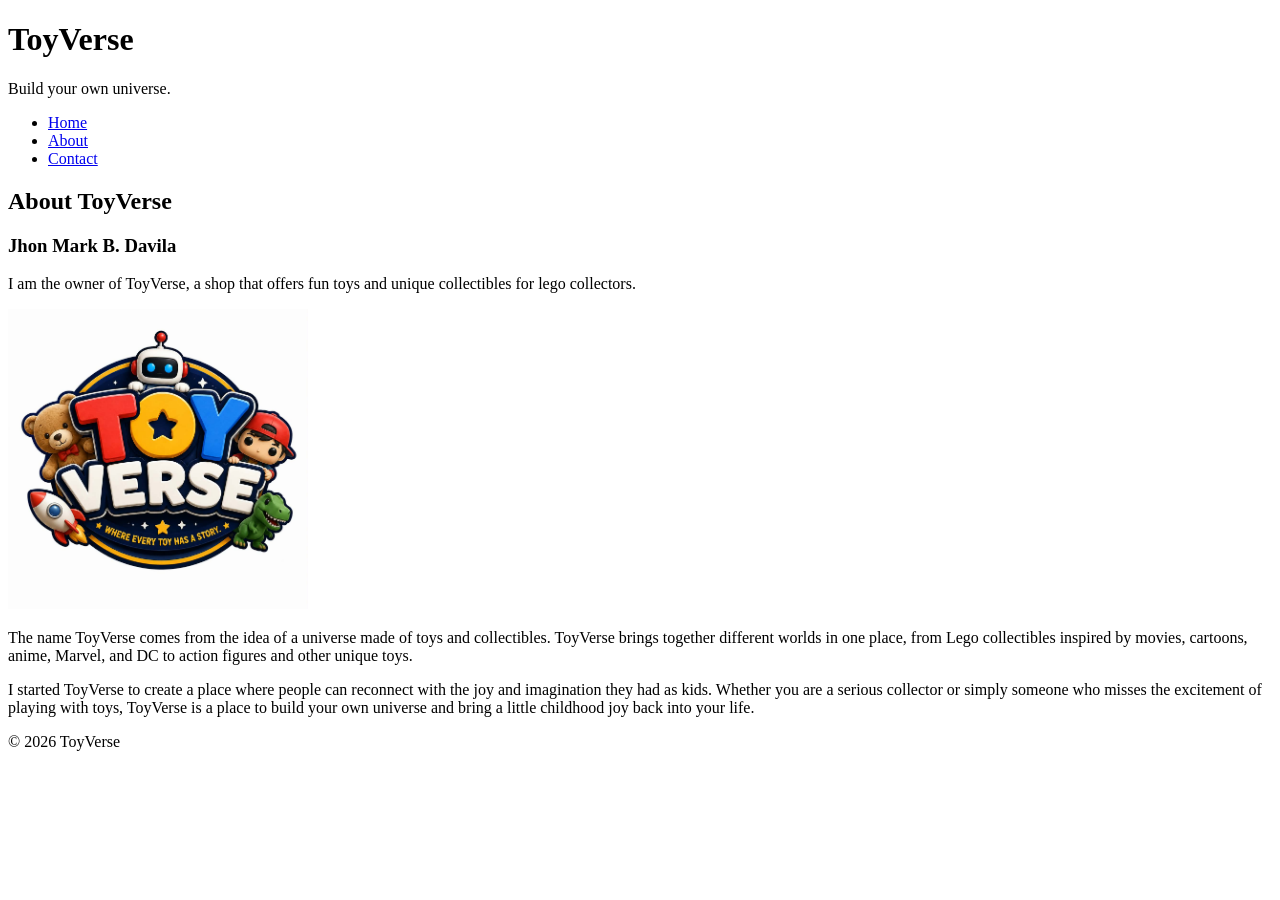
==== about.html @ 92f4a272 "Add About and Contact Pages" ====
<!DOCTYPE html>
<html lang="en">
<head>
    <title>About - ToyVerse</title>
</head>
<body>

    <header>
        <h1>ToyVerse</h1>

        <p>Build your own universe.</p>

        <nav>
            <ul>
                <li><a href="index.html">Home</a></li>
                <li><a href="about.html">About</a></li>
                <li><a href="contact.html">Contact</a></li>
            </ul>
        </nav>
    </header>

    <main>
        <h2>About ToyVerse</h2>

        <section>
            <h3>Jhon Mark B. Davila</h3>

            <p>
                I am the owner of ToyVerse, a shop that offers fun toys
                and unique collectibles for lego collectors.
            </p>

            <img src="logo.jpg" alt="ToyVerse logo" width="300">

            <p>
                The name ToyVerse comes from the idea of a universe made
                of toys and collectibles. ToyVerse brings together different
                worlds in one place, from Lego collectibles inspired by
                movies, cartoons, anime, Marvel, and DC to action figures
                and other unique toys.
            </p>

            <p>
                I started ToyVerse to create a place where people can
                reconnect with the joy and imagination they had as kids.
                Whether you are a serious collector or simply someone who
                misses the excitement of playing with toys, ToyVerse is
                a place to build your own universe and bring a little
                childhood joy back into your life.
            </p>
        </section>
    </main>

    <footer>
        <p>&copy; 2026 ToyVerse</p>
    </footer>

</body>
</html>
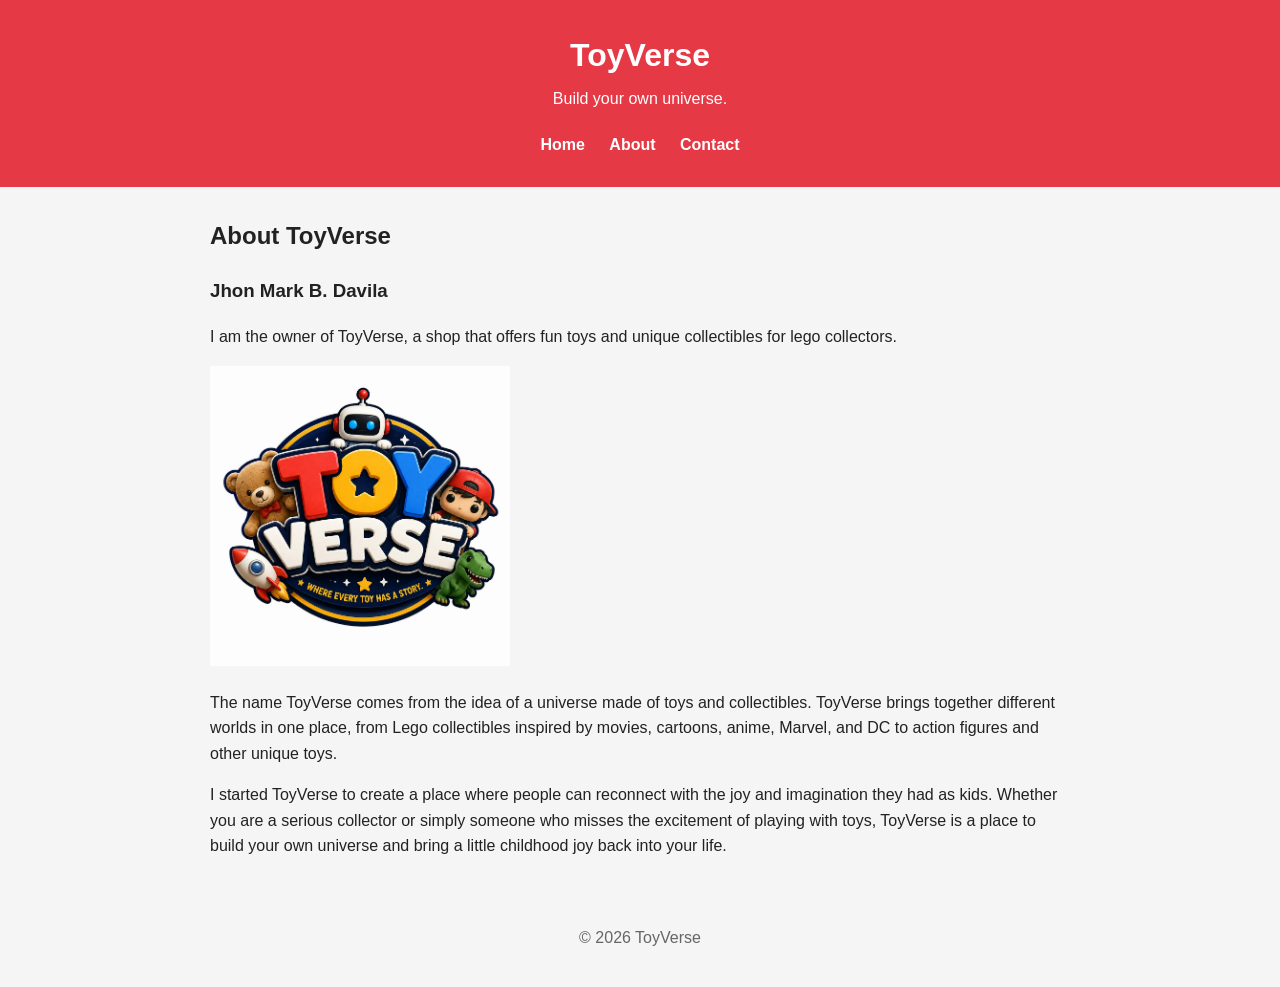
==== commit 8b7c16fe: "Create Stylesheet" ====
--- a/about.html
+++ b/about.html
@@ -2,6 +2,7 @@
 <html lang="en">
 <head>
     <title>About - ToyVerse</title>
+    <link rel="stylesheet" href="style.css">
 </head>
 <body>
 
--- a/style.css
+++ b/style.css
@@ -0,0 +1,97 @@
+
+/*VARIABLES*/
+:root {
+    --brand-color: #e63946;
+    --dark-ink: #222222;
+    --muted-grey: #666666;
+    --light-background: #f5f5f5;
+}
+
+
+
+
+/*BASE STYLES*/
+* {
+    box-sizing: border-box;
+}
+
+body {
+    margin: 0;
+    font-family: Arial, sans-serif;
+    line-height: 1.6;
+    color: var(--dark-ink);
+    background-color: var(--light-background);
+}
+
+
+
+
+/*LAYOUT REGIONS*/
+header {
+    background-color: var(--brand-color);
+    color: white;
+    padding: 30px;
+    text-align: center;
+}
+
+header h1 {
+    margin: 0;
+}
+
+header p {
+    margin: 5px 0 20px;
+}
+
+nav ul {
+    list-style: none;
+    padding: 0;
+    margin: 0;
+}
+
+nav li {
+    display: inline-block;
+    margin: 0 10px;
+}
+
+nav a {
+    color: white;
+    text-decoration: none;
+    font-weight: bold;
+}
+
+nav a:hover {
+    text-decoration: underline;
+}
+
+main {
+    max-width: 900px;
+    margin: 30px auto;
+    padding: 0 20px;
+}
+
+footer {
+    text-align: center;
+    padding: 20px;
+    color: var(--muted-grey);
+}
+
+
+
+
+
+/*COMPONENTS*/
+article {
+    background-color: white;
+    padding: 20px;
+    margin-bottom: 25px;
+    border: 1px solid var(--muted-grey);
+}
+
+article h3 {
+    color: var(--brand-color);
+}
+
+article img {
+    max-width: 100%;
+    height: auto;
+}
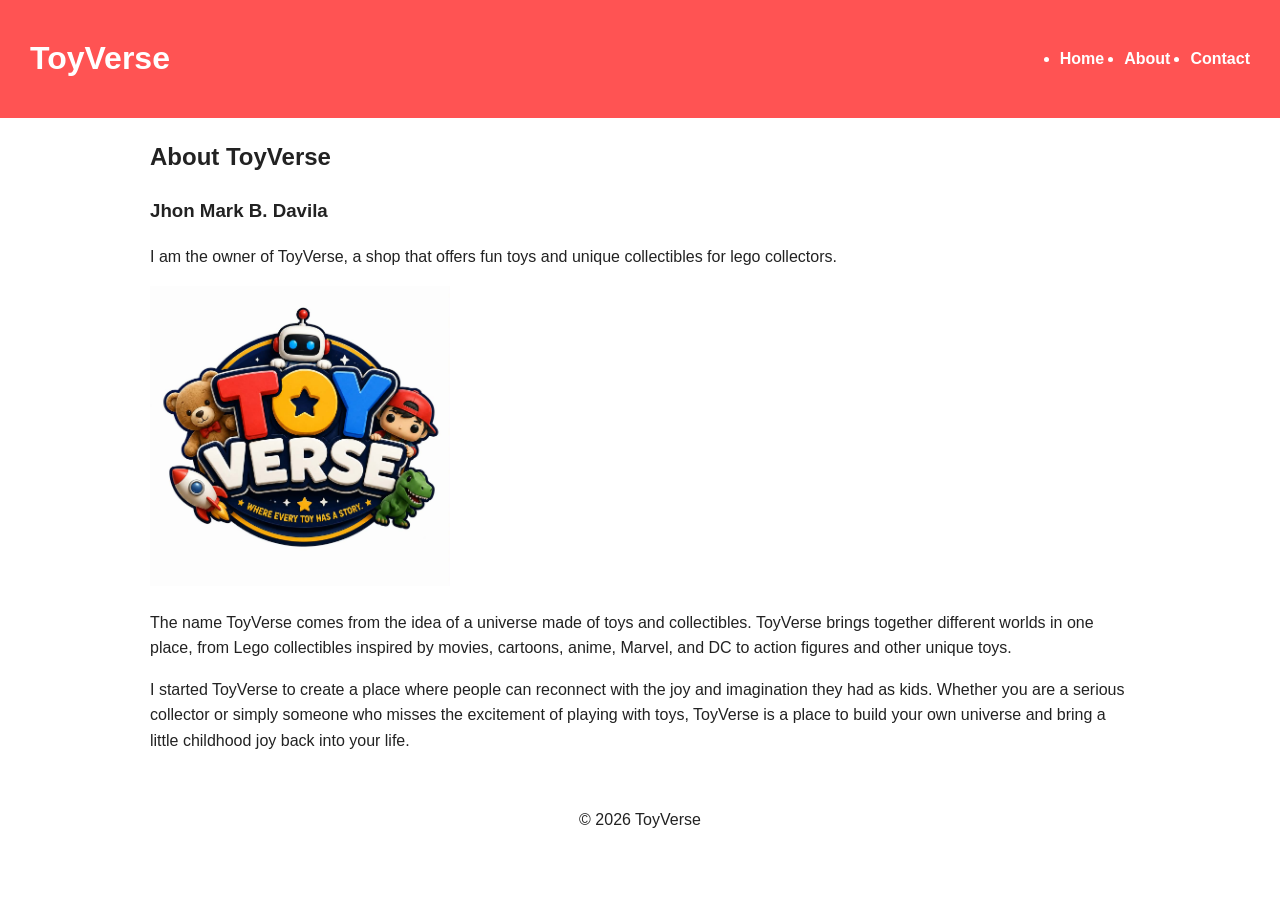
==== commit 682c18d4: "Rebuild Header with flexbox" ====
--- a/about.html
+++ b/about.html
@@ -6,10 +6,9 @@
 </head>
 <body>
 
-    <header>
+    <header class="site-header">
         <h1>ToyVerse</h1>
 
-        <p>Build your own universe.</p>
 
         <nav>
             <ul>
--- a/style.css
+++ b/style.css
@@ -1,97 +1,177 @@
 
-/*VARIABLES*/
+/* 1. Variables */
 :root {
-    --brand-color: #e63946;
+    --brand: #ff5353;
     --dark-ink: #222222;
-    --muted-grey: #666666;
-    --light-background: #f5f5f5;
+    --muted-grey: #565050;
+    --light-background: #ffffff;
+    --white: #ffffff;
 }
 
+/* 2. Base Styles */
+main {
+    max-width: 1100px;
+    margin: 30px auto;
+    padding: 0 20px;
+    
+}
 
-
-
-/*BASE STYLES*/
 * {
     box-sizing: border-box;
 }
 
 body {
     margin: 0;
-    font-family: Arial, sans-serif;
+    font-family: Arial;
     line-height: 1.6;
     color: var(--dark-ink);
     background-color: var(--light-background);
 }
 
-
-
-
-/*LAYOUT REGIONS*/
-header {
-    background-color: var(--brand-color);
-    color: white;
+/* 3. Layout Regions */
+.site-header {
+    display: flex;
+    justify-content: space-between;
+    align-items: center;
+    background-color: var(--brand);
+    color: var(--white);
     padding: 30px;
-    text-align: center;
 }
 
 header h1 {
     margin: 0;
 }
 
-header p {
-    margin: 5px 0 20px;
+.site-header nav {
+    background-color: transparent;
+    padding: 0;
 }
 
-nav ul {
-    list-style: none;
-    padding: 0;
+.site-header nav ul {
+    display: flex;
+    gap: 20px;
+    
+
+}
+
+.site-header nav li {
     margin: 0;
 }
 
-nav li {
-    display: inline-block;
-    margin: 0 10px;
-}
-
-nav a {
-    color: white;
+.site-header nav a {
+    color: var(--white);
     text-decoration: none;
     font-weight: bold;
 }
 
-nav a:hover {
+.site-header nav a:hover {
     text-decoration: underline;
 }
 
 main {
-    max-width: 900px;
-    margin: 30px auto;
-    padding: 0 20px;
+    max-width: 1000px;
+    margin: 10px auto;
+    padding: 0 10px;
 }
 
 footer {
-    text-align: center;
+    display: flex;
+    justify-content: center;
+    align-items: center;
+    height: 100px;
+    color: var(--dark-ink);
+}
+
+/* 4. Components*/
+.places-container {
+    display: grid;
+    grid-template-columns: repeat(3, 1fr);
+    gap: 20px;
+}
+
+.product-card {
+    background-color: var(--white);
+    border-radius: 10px;
+    border-left: 5px solid var(--brand);
     padding: 20px;
-    color: var(--muted-grey);
+    margin-bottom: 25px;
+}
+
+.product-card h3 {
+    font-size: 24px;
+    color: var(--brand);
+    margin-top: 0;
+}
+
+.place-card img {
+    max-width: 100%;
+    height: 180px;
+    object-fit: cover;
 }
 
 
-
-
-
-/*COMPONENTS*/
-article {
-    background-color: white;
-    padding: 20px;
-    margin-bottom: 25px;
-    border: 1px solid var(--muted-grey);
+/* 5. Contact Form */
+form {
+    max-width: 700px;
+    margin: 0 auto;
 }
 
-article h3 {
-    color: var(--brand-color);
+fieldset {
+    padding: 20px;
+    border-radius: 10px;
+    border: 1px solid var(--muted-grey);
+    margin-bottom: 20px;
 }
 
-article img {
+legend {
+    color: var(--brand);
+    font-weight: bold;
+    padding: 0 8px;
+}
+
+input[type="text"],
+input[type="email"],
+textarea {
+    padding: 10px;
+    font-size: 16px;
+    width: 100%;
     max-width: 100%;
-    height: auto;
+}
+
+label {
+    display: flex;
+    align-items: center;
+    gap: 8px;
+}
+
+input[type="radio"],
+input[type="checkbox"] {
+    width: auto;
+    margin: 0;
+}
+
+textarea {
+    min-height: 120px;
+    resize: vertical;
+}
+
+button[type="submit"] {
+    background-color: var(--brand);
+    color: var(--white);
+    padding: 12px 20px;
+    border: none;
+    border-radius: 6px;
+    cursor: pointer;
+    font-size: 16px;
+}
+
+button[type="submit"]:hover {
+    opacity: 0.9;
+}
+
+/* 6. Focus State */
+input:focus,
+textarea:focus {
+    outline: 3px solid var(--brand);
+    outline-offset: 2px;
 }
